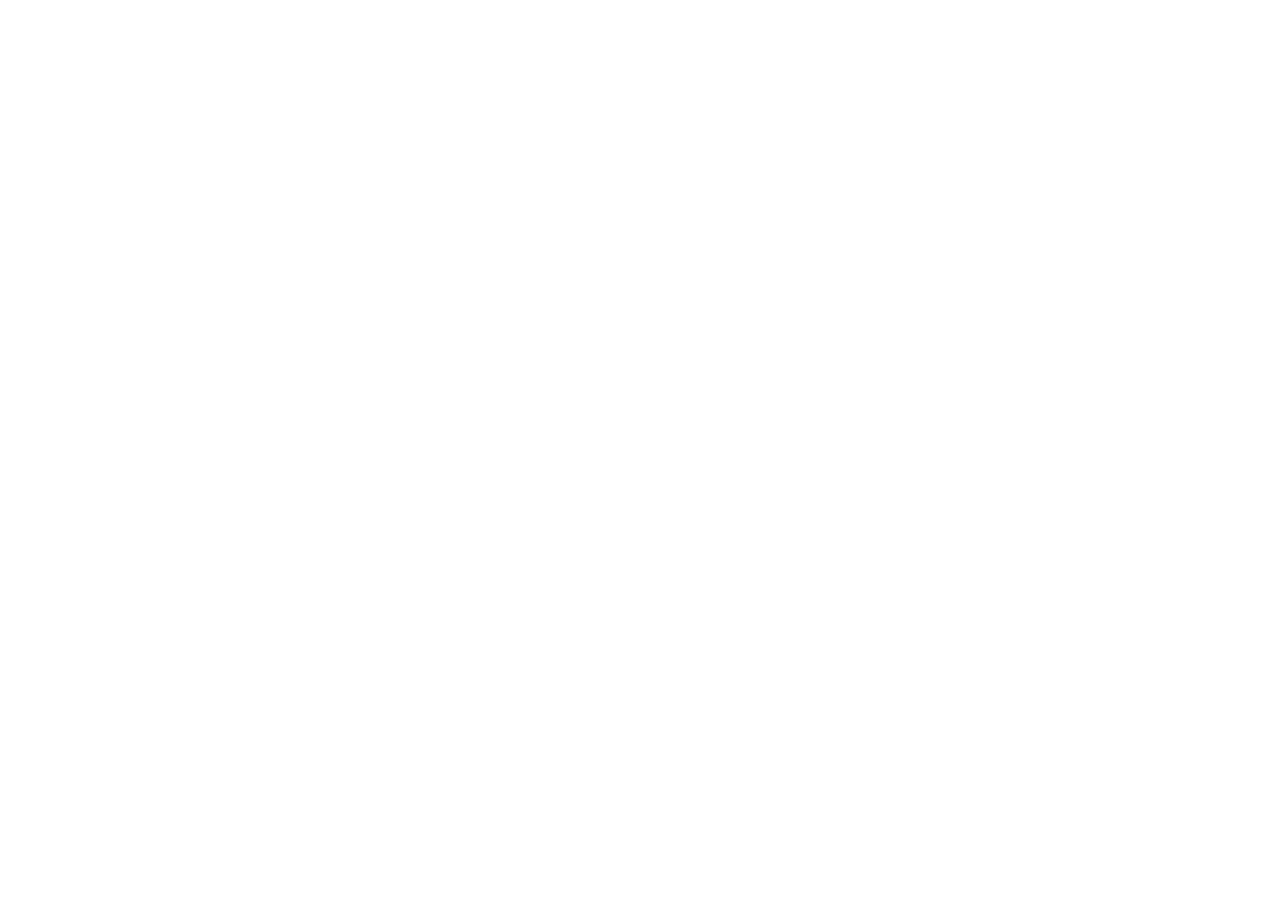
==== info.html @ c49e3f6b "initial" ====
<!DOCTYPE html>
<html>
<head>
    <meta charset='utf-8'>
    <meta http-equiv='X-UA-Compatible' content='IE=edge'>
    <title>Info</title>
    <meta name='viewport' content='width=device-width, initial-scale=1'>
</head>
<body>
</body>
</html>
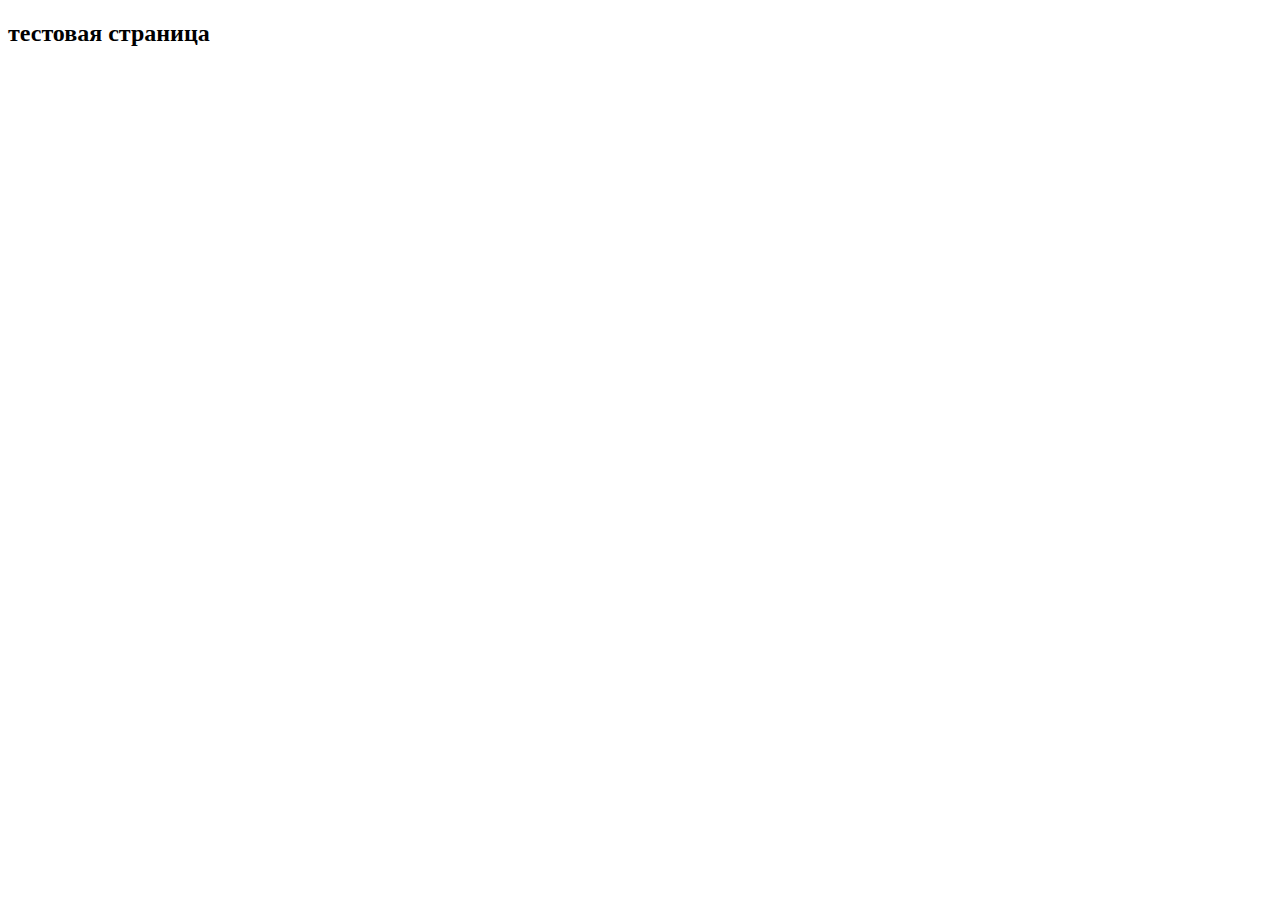
==== commit e9d79f18: "заг" ====
--- a/info.html
+++ b/info.html
@@ -4,8 +4,9 @@
     <meta charset='utf-8'>
     <meta http-equiv='X-UA-Compatible' content='IE=edge'>
     <title>Info</title>
-    <meta name='viewport' content='width=device-width, initial-scale=1'>
+
 </head>
 <body>
+    <h2>тестовая страница</h2>
 </body>
-</html>+</html>
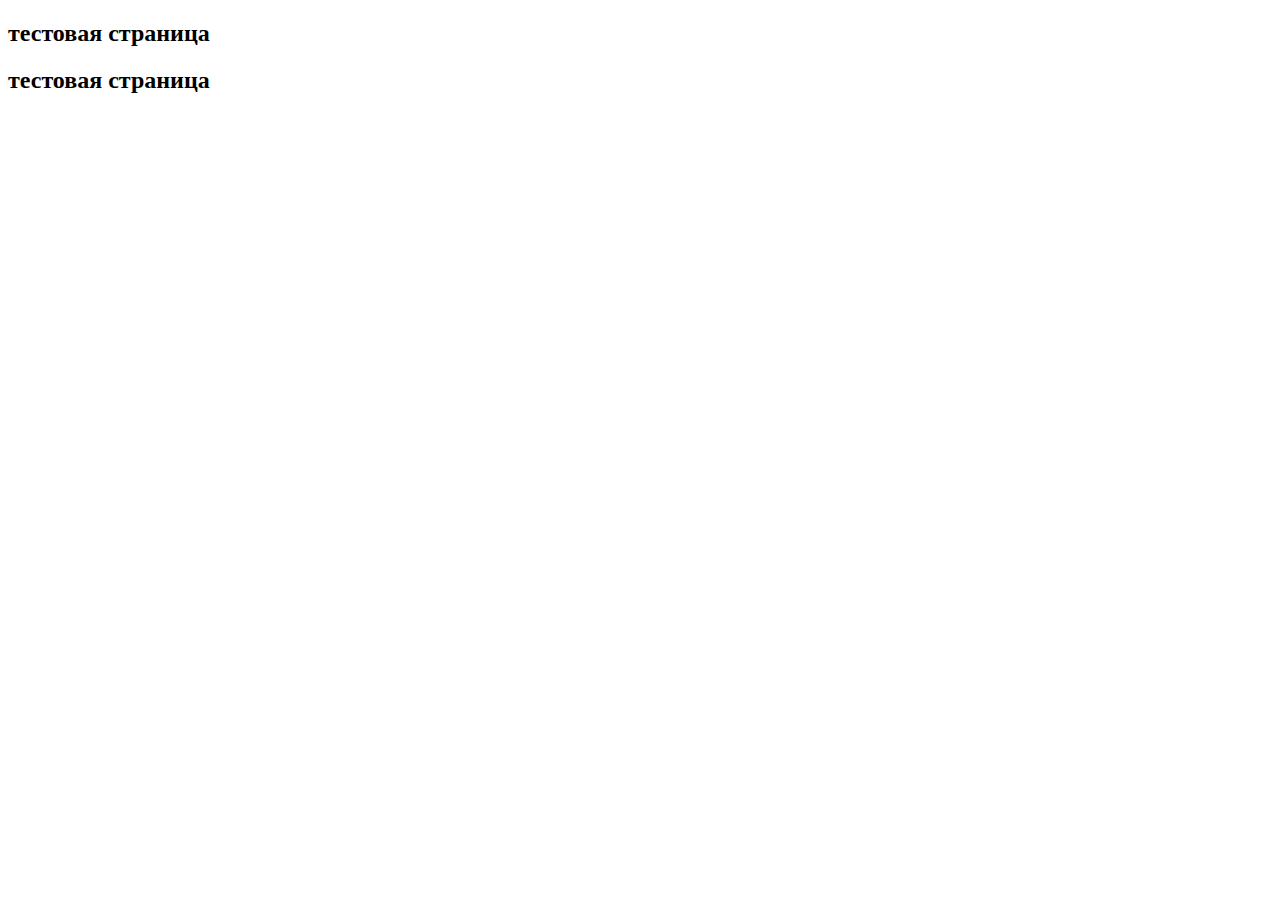
==== commit 66bb5d42: "заголовок" ====
--- a/info.html
+++ b/info.html
@@ -8,5 +8,6 @@
 </head>
 <body>
     <h2>тестовая страница</h2>
+    <h2>тестовая страница</h2>
 </body>
 </html>
